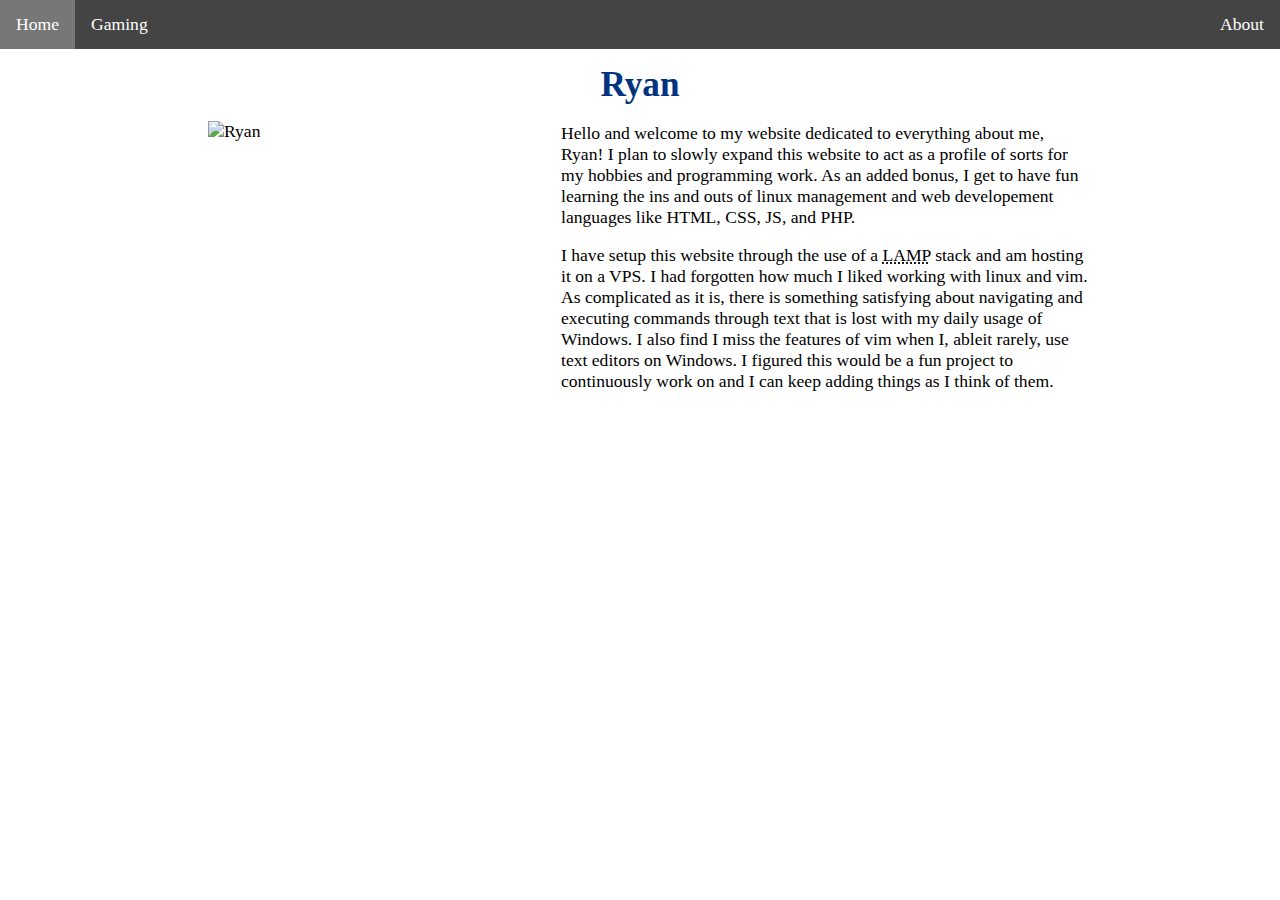
==== html/index.html @ 7b06e2be "initial backup" ====
<!DOCTYPE html>
<html>
  <head>
    <title>Ryan</title>
    <link rel="stylesheet" type="text/css" href="resources/css/style.css">
  </head>
  <body>
    <ul class="navbar">
      <li><a class="active" href="index.html">Home</a></li>
      <li><a href="gaming.php">Gaming</a></li>
      <li style="float:right"><a href="about.html">About</a></li>
    </ul>
    <div class="wrapper">
      <h1 class="title">Ryan</h1>
      <img src="resources/images/Ryan.jpg" alt="Ryan" style="height:292px;width:337px;float:left;margin-left:1rem;margin-right:1rem">
      <div>
        <p>Hello and welcome to my website dedicated to everything about me, Ryan! I plan to slowly expand this website to act as a profile of sorts for my hobbies and programming work. As an added bonus, I get to have fun learning the ins and outs of linux management and web developement languages like HTML, CSS, JS, and PHP.</p>
        <p>I have setup this website through the use of a <abbr title="Linux, Apache, MySQL, PHP">LAMP</abbr> stack and am hosting it on a VPS. I had forgotten how much I liked working with linux and vim. As complicated as it is, there is something satisfying about navigating and executing commands through text that is lost with my daily usage of Windows. I also find I miss the features of vim when I, ableit rarely, use text editors on Windows. I figured this would be a fun project to continuously work on and I can keep adding things as I think of them.</p>
      </div>
    </div>
  </body>
</html>
---- html/resources/css/style.css ----
body{
  font-size:1.1rem;
  margin:0;
  padding:0;
  background-image: url("../images/vintage-concrete.jpg");
}

.wrapper {
  margin-left:15%;
  margin-right:15%;
}

.navbar {
  list-style-type:none;
  margin:0;
  padding:0;
  overflow:hidden;
  background-color:#444;
}

.navbar li {
  float:left;
}

.navbar li a {
  display:block;
  color:white;
  text-align:center;
  padding:14px 16px;
  text-decoration:none;
  transition:1.0s;
}

.navbar li a:hover {
  background-color:#777;
  cursor:pointer;
}

.navbar li a:link {
  color:white;
}

.active {
  background-color:#111;
}

.title {
  text-align:center;
  color:#003380;
  margin-top:1rem;
  margin-bottom:1rem;
}

a:link {
  color:black;
}

a:hover {
  color:gray;
}

a:active {
  color:orange;
}

.heading {
  overflow:hidden;
  background-color:#cc7f7f;
}

#gameTable {
  border-collapse:collapse;
  margin:auto;
  text-align:center;
}

#gameTable th, td {
  border:2px solid #ccc;
}

.name {
  width:400px;
}
.playtimeForever {
  width:200px;
}

#searchBox {
  display:block;
  margin:0 auto;
  margin-bottom:10px;
}
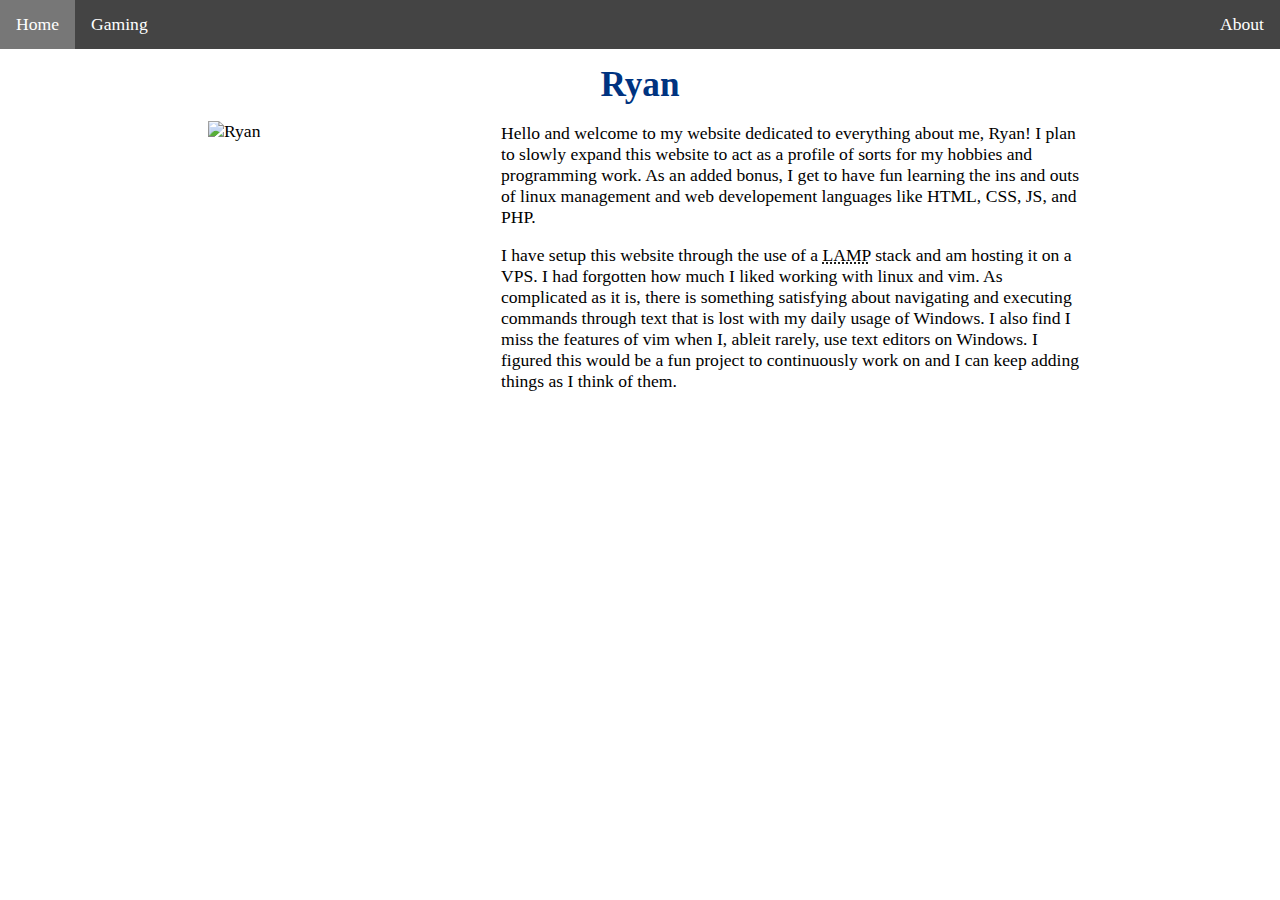
==== commit 99efd5de: "added picture, updated some paragraphs" ====
--- a/html/index.html
+++ b/html/index.html
@@ -12,7 +12,7 @@
     </ul>
     <div class="wrapper">
       <h1 class="title">Ryan</h1>
-      <img src="resources/images/Ryan.jpg" alt="Ryan" style="height:292px;width:337px;float:left;margin-left:1rem;margin-right:1rem">
+      <img src="resources/images/Ryan2.jpg" alt="Ryan" style="height:370px;width:277px;float:left;margin-left:1rem;margin-right:1rem">
       <div>
         <p>Hello and welcome to my website dedicated to everything about me, Ryan! I plan to slowly expand this website to act as a profile of sorts for my hobbies and programming work. As an added bonus, I get to have fun learning the ins and outs of linux management and web developement languages like HTML, CSS, JS, and PHP.</p>
         <p>I have setup this website through the use of a <abbr title="Linux, Apache, MySQL, PHP">LAMP</abbr> stack and am hosting it on a VPS. I had forgotten how much I liked working with linux and vim. As complicated as it is, there is something satisfying about navigating and executing commands through text that is lost with my daily usage of Windows. I also find I miss the features of vim when I, ableit rarely, use text editors on Windows. I figured this would be a fun project to continuously work on and I can keep adding things as I think of them.</p>
--- a/html/resources/css/style.css
+++ b/html/resources/css/style.css
@@ -63,7 +63,7 @@
   color:orange;
 }
 
-.heading {
+#gameTable thead {
   overflow:hidden;
   background-color:#cc7f7f;
 }
@@ -91,3 +91,6 @@
   margin-bottom:10px;
 }
 
+.pointer {
+  cursor:pointer;
+}
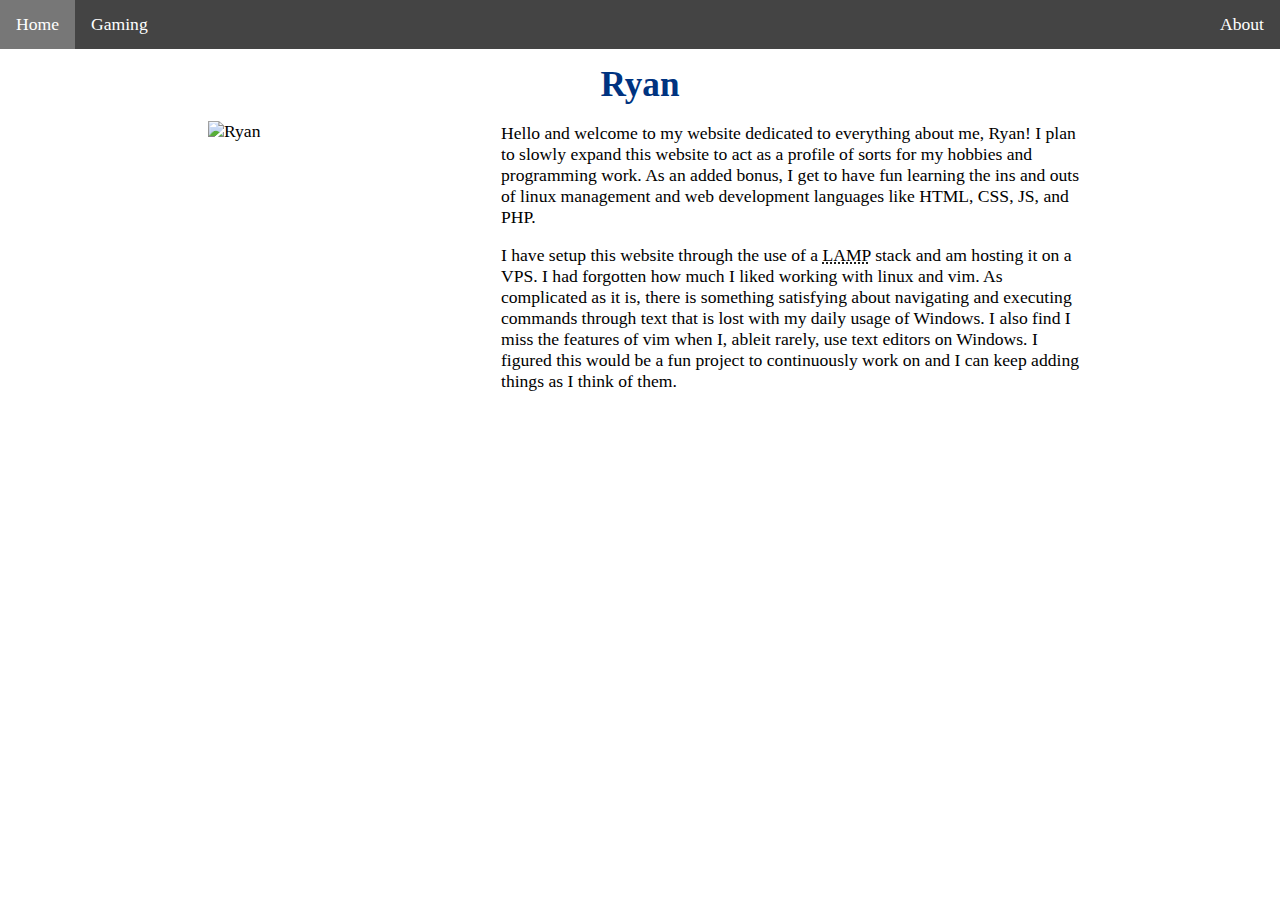
==== commit 99c795b3: "fixed spelling and grammar mistakes" ====
--- a/html/index.html
+++ b/html/index.html
@@ -14,7 +14,7 @@
       <h1 class="title">Ryan</h1>
       <img src="resources/images/Ryan2.jpg" alt="Ryan" style="height:370px;width:277px;float:left;margin-left:1rem;margin-right:1rem">
       <div>
-        <p>Hello and welcome to my website dedicated to everything about me, Ryan! I plan to slowly expand this website to act as a profile of sorts for my hobbies and programming work. As an added bonus, I get to have fun learning the ins and outs of linux management and web developement languages like HTML, CSS, JS, and PHP.</p>
+        <p>Hello and welcome to my website dedicated to everything about me, Ryan! I plan to slowly expand this website to act as a profile of sorts for my hobbies and programming work. As an added bonus, I get to have fun learning the ins and outs of linux management and web development languages like HTML, CSS, JS, and PHP.</p>
         <p>I have setup this website through the use of a <abbr title="Linux, Apache, MySQL, PHP">LAMP</abbr> stack and am hosting it on a VPS. I had forgotten how much I liked working with linux and vim. As complicated as it is, there is something satisfying about navigating and executing commands through text that is lost with my daily usage of Windows. I also find I miss the features of vim when I, ableit rarely, use text editors on Windows. I figured this would be a fun project to continuously work on and I can keep adding things as I think of them.</p>
       </div>
     </div>
